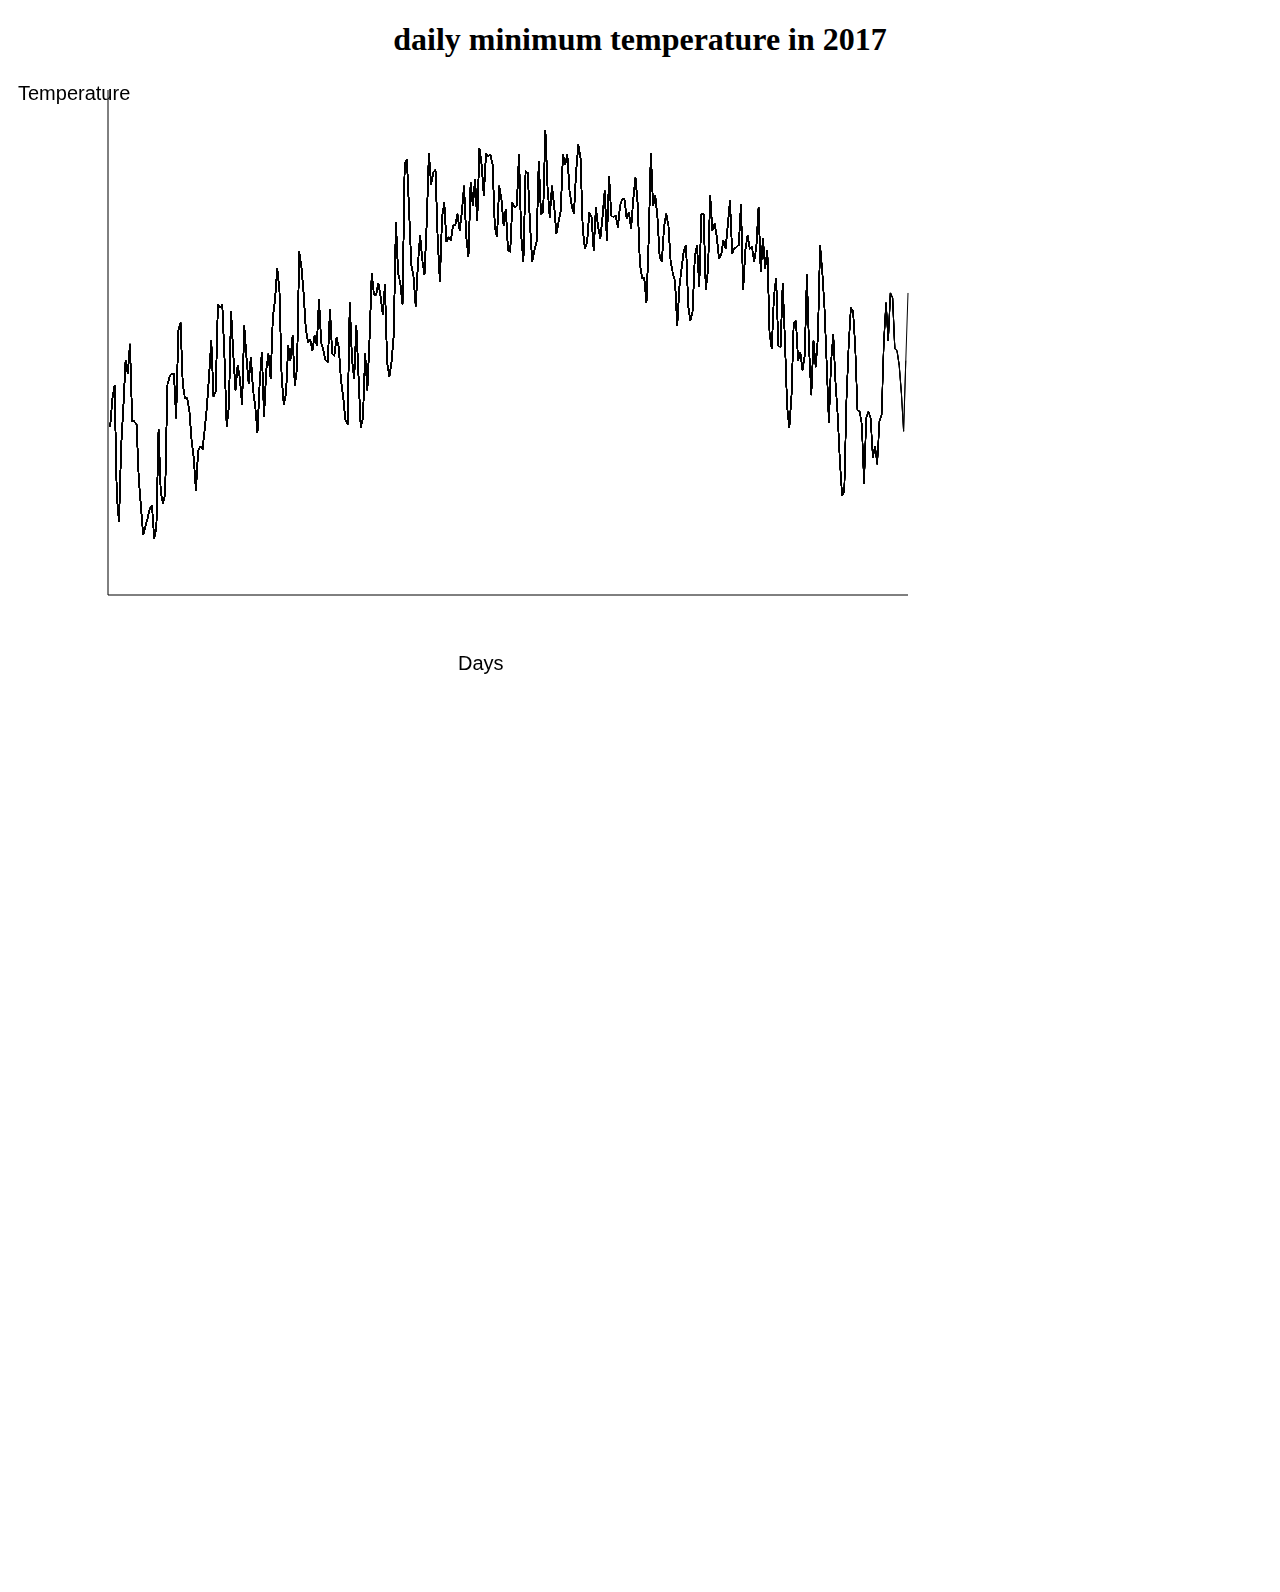
==== Homework/week_3/linegraph.html @ 0c18ccdd "wildcard" ====
<!--
name: David Pantophlet
student number: 12466638
this program will show the development of the lowest temperatures during winter
-->


<!DOCTYPE html>
<html>
<head>
<title>myPage</title>
</head>
<body>
<h1 align="center"> daily minimum temperature in 2017</h1>
<!-- <p>My first paragraph.</p> -->
<canvas id="myChart" width="1500" height="1500"></canvas>
<script>
  var ctx = document.getElementById("myChart").getContext("2d");
  ctx.beginPath();
  ctx.moveTo(100,10);
  ctx.lineTo(100,515);
  ctx.lineTo(900,515);
  ctx.stroke();
  ctx.font = "20px Arial"
  ctx.fillText("Days", 450, 590);
  ctx.fillText("Temperature", 10, 20);

  function createTransform(domain, range){
	// domain is a two-element array of the data bounds [domain_min, domain_max]
	// range is a two-element array of the screen bounds [range_min, range_max]
	// this gives you two equations to solve:
	// range_min = alpha * domain_min + beta
	// range_max = alpha * domain_max + beta
 		// a solution would be:

    var domain_min = domain[0]
    var domain_max = domain[1]
    var range_min = range[0]
    var range_max = range[1]

    // formulas to calculate the alpha and the beta
   	var alpha = (range_max - range_min) / (domain_max - domain_min)
    var beta = range_max - alpha * domain_max

    // returns the function for the linear transformation (y= a * x + b)
    return function(x){
      return alpha * x + beta;
    }
}
  xtransform = createTransform([0,364], [100,900])
  ytransform = createTransform([-64,179], [50,450])

  var days = [];
  for (var i = 0; i < 365; i++){
    days.push(i);

  // var temp = [];
  // for (var i = )
  }
  var fileName = "data.json";
  var temperatures = [];
  var txtFile = new XMLHttpRequest();
  txtFile.onreadystatechange = function() {
      if (txtFile.readyState === 4 && txtFile.status == 200) {
          var data = JSON.parse(txtFile.responseText);
          var dates = Object.keys(data);

          var counter = 1;
          for (const element in data){
            temperature = data[element]["   TN"];
            temperatures.push(temperature);
            counter++;
          }
          console.log(temperatures);
          ctx.beginPath();
          ctx.moveTo(xtransform(days[0]), ytransform(115 - temperature[0]));

          for (var i = 1; i < 365; i++){
            ctx.lineTo(xtransform(days[i]), ytransform(115 - temperatures[i]));
            ctx.stroke();
          }
      }
  }


txtFile.open("GET", fileName);
txtFile.send();
</script>

</body>
</html>
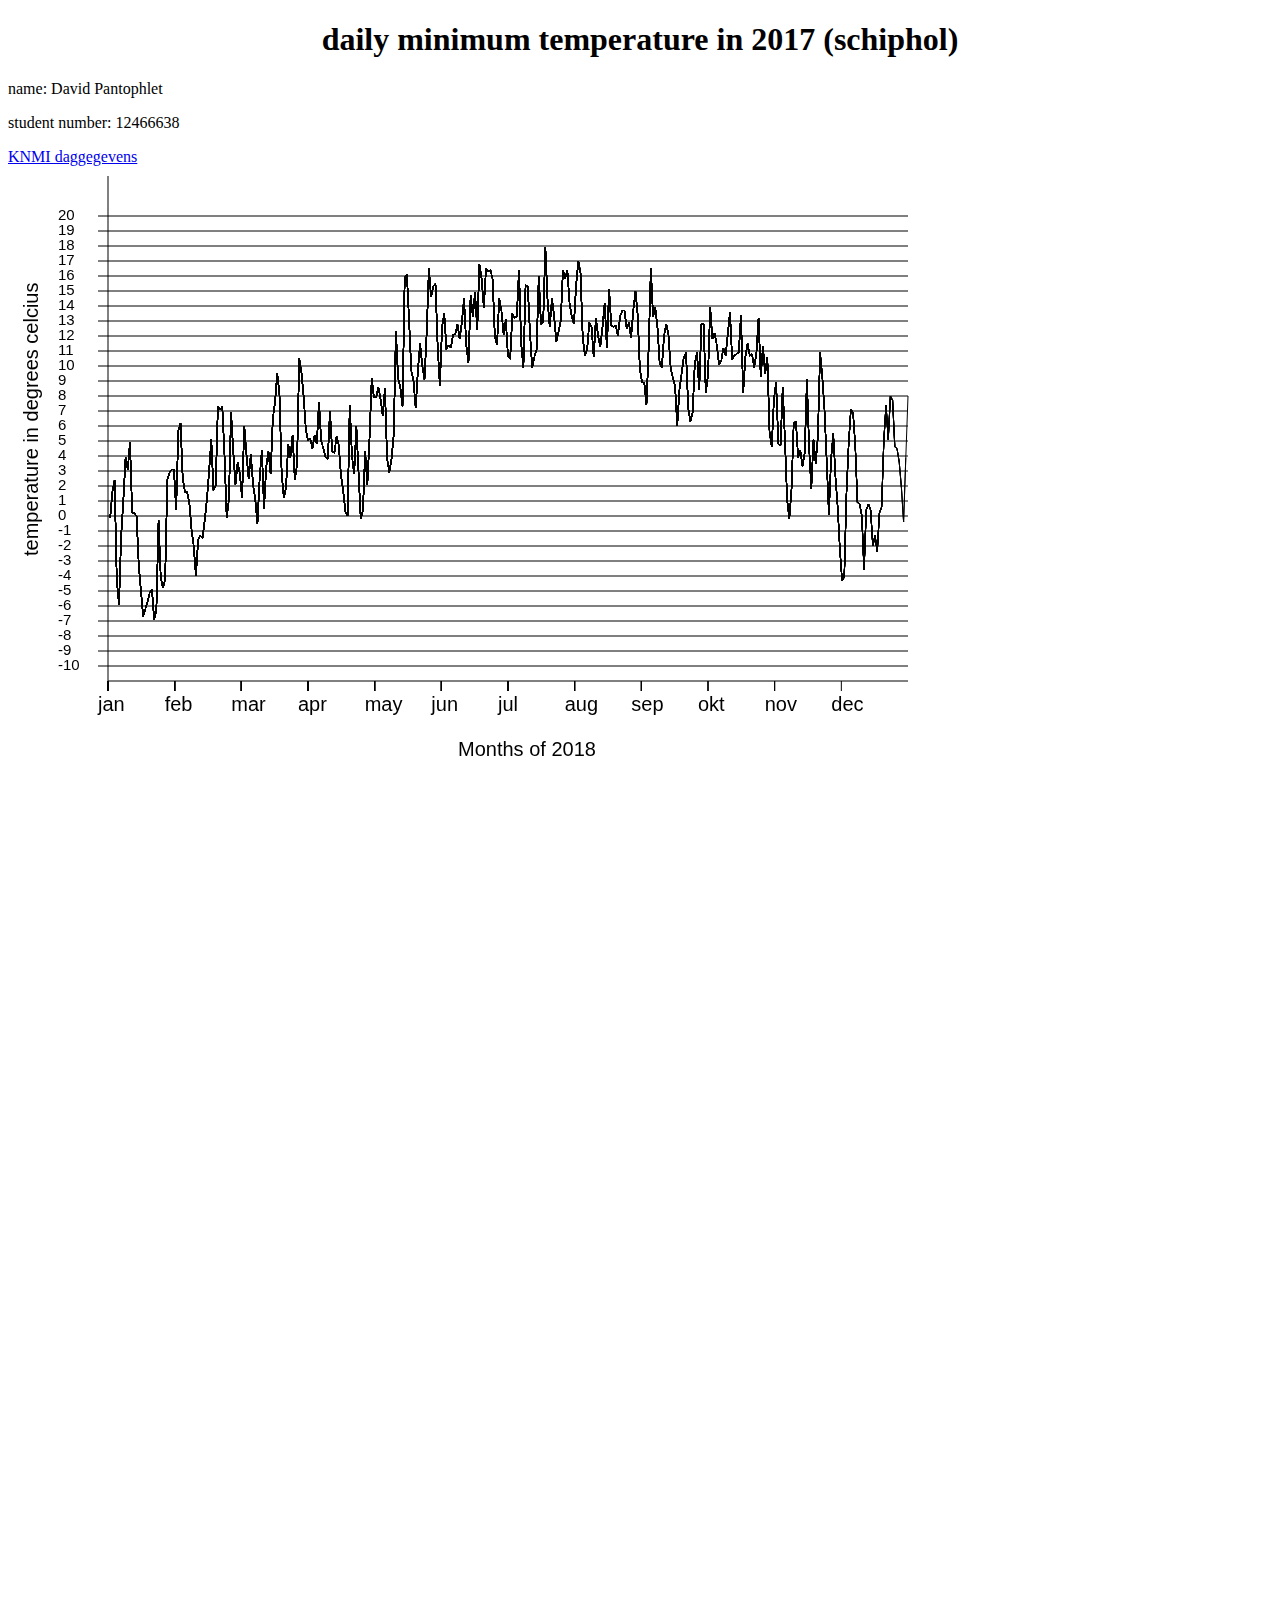
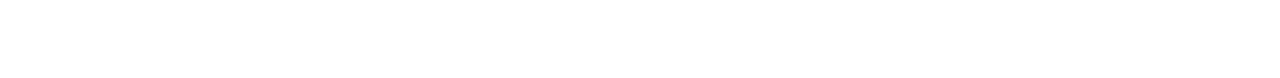
==== commit 6fd41e33: "week 3 opdracht" ====
--- a/Homework/week_3/linegraph.html
+++ b/Homework/week_3/linegraph.html
@@ -7,85 +7,121 @@
 
 <!DOCTYPE html>
 <html>
-<head>
-<title>myPage</title>
-</head>
-<body>
-<h1 align="center"> daily minimum temperature in 2017</h1>
-<!-- <p>My first paragraph.</p> -->
-<canvas id="myChart" width="1500" height="1500"></canvas>
-<script>
-  var ctx = document.getElementById("myChart").getContext("2d");
-  ctx.beginPath();
-  ctx.moveTo(100,10);
-  ctx.lineTo(100,515);
-  ctx.lineTo(900,515);
-  ctx.stroke();
-  ctx.font = "20px Arial"
-  ctx.fillText("Days", 450, 590);
-  ctx.fillText("Temperature", 10, 20);
+  <head>
+    <title>myPage</title>
+  </head>
+  <body>
+    <h1 align="center"> daily minimum temperature in 2017 (schiphol)</h1>
+    <p> name: David Pantophlet</p>
+    <p> student number: 12466638</p>
+    <a href =http://projects.knmi.nl/klimatologie/daggegevens/selectie.cgi>
+      KNMI daggegevens
+    </a>
+  <!-- <p>My first paragraph.</p> -->
+    <canvas id="myChart" width="1500" height="1500"></canvas>
+    <script>
 
-  function createTransform(domain, range){
-	// domain is a two-element array of the data bounds [domain_min, domain_max]
-	// range is a two-element array of the screen bounds [range_min, range_max]
-	// this gives you two equations to solve:
-	// range_min = alpha * domain_min + beta
-	// range_max = alpha * domain_max + beta
- 		// a solution would be:
+      // draws grid with x and y axis labels
+      var ctx = document.getElementById("myChart").getContext("2d");
+      ctx.beginPath();
+      ctx.moveTo(100, 10);
+      ctx.lineTo(100, 515);
+      ctx.lineTo(900, 515);
+      ctx.stroke();
+      ctx.font = "20px Arial"
+      ctx.fillText("Months of 2018", 450, 590);
+      ctx.save();
+      ctx.translate( 10, 400);
+      ctx.rotate(-Math.PI / 2);
+      ctx.fillText("temperature in degrees celcius", 10, 20);
+      ctx.restore();
 
-    var domain_min = domain[0]
-    var domain_max = domain[1]
-    var range_min = range[0]
-    var range_max = range[1]
 
-    // formulas to calculate the alpha and the beta
-   	var alpha = (range_max - range_min) / (domain_max - domain_min)
-    var beta = range_max - alpha * domain_max
+      function createTransform(domain, range){
+    	// domain is a two-element array of the data bounds [domain_min, domain_max]
+    	// range is a two-element array of the screen bounds [range_min, range_max]
+    	// this gives you two equations to solve:
+    	// range_min = alpha * domain_min + beta
+    	// range_max = alpha * domain_max + beta
+     		// a solution would be:
 
-    // returns the function for the linear transformation (y= a * x + b)
-    return function(x){
-      return alpha * x + beta;
+        var domain_min = domain[0]
+        var domain_max = domain[1]
+        var range_min = range[0]
+        var range_max = range[1]
+
+        // formulas to calculate the alpha and the beta
+       	var alpha = (range_max - range_min) / (domain_max - domain_min)
+        var beta = range_max - alpha * domain_max
+
+        // returns the function for the linear transformation (y= a * x + b)
+        return function(x){
+          return alpha * x + beta;
+        }
     }
-}
-  xtransform = createTransform([0,364], [100,900])
-  ytransform = createTransform([-64,179], [50,450])
+      // create transform functions so that it suits with the data
+      xtransform = createTransform([0, 364], [100, 900])
+      ytransform = createTransform([-100, 200], [50, 500])
 
-  var days = [];
-  for (var i = 0; i < 365; i++){
-    days.push(i);
+      // creates array with days of the year
+      var days = [];
+      for (var i = 0; i < 365; i++){
+        days.push(i);
+      }
 
-  // var temp = [];
-  // for (var i = )
-  }
-  var fileName = "data.json";
-  var temperatures = [];
-  var txtFile = new XMLHttpRequest();
-  txtFile.onreadystatechange = function() {
-      if (txtFile.readyState === 4 && txtFile.status == 200) {
-          var data = JSON.parse(txtFile.responseText);
-          var dates = Object.keys(data);
+      var fileName = "data.json";
+      var temperatures = [];
+      var txtFile = new XMLHttpRequest();
+      txtFile.onreadystatechange = function() {
+          if (txtFile.readyState === 4 && txtFile.status == 200) {
+              var data = JSON.parse(txtFile.responseText);
+              var dates = Object.keys(data);
 
-          var counter = 1;
-          for (const element in data){
-            temperature = data[element]["   TN"];
-            temperatures.push(temperature);
-            counter++;
-          }
-          console.log(temperatures);
-          ctx.beginPath();
-          ctx.moveTo(xtransform(days[0]), ytransform(115 - temperature[0]));
+              // gets temperature out of dicitonary
+              var counter = 1;
+              for (const element in data){
+                temperature = data[element]["   TN"];
+                temperatures.push(temperature);
+                counter++;
+              }
 
-          for (var i = 1; i < 365; i++){
-            ctx.lineTo(xtransform(days[i]), ytransform(115 - temperatures[i]));
-            ctx.stroke();
+              // initialize cursour to begin drwaing graph
+              ctx.beginPath();
+              ctx.moveTo(xtransform(days[0]), ytransform(100 - temperature[0]));
+
+              // draw graph
+              for (var i = 1; i < 365; i++){
+                ctx.lineTo(xtransform(days[i]), ytransform(100 - temperatures[i]));
+                ctx.stroke();
+              }
+              // create ticks on x axis
+              months = ["jan", "feb", "mar", "apr", "may", "jun", "jul", "aug", "sep", "okt", "nov", "dec"]
+              ctx.beginPath();
+              var j = 0
+              for (var i = 100; i < 870; i += 800 / 12){
+                ctx.moveTo(i,515);
+                ctx.lineTo(i,525);
+                ctx.fillText(months[j], i - 10, 545);
+                j += 1;
+                ctx.stroke();
+              }
+
+              // create ticks on y axis
+              for (var i = -100; i <= 200 ; i += 10){
+                ctx.beginPath();
+                ctx.moveTo(90, ytransform(i));
+                ctx.font = "15px Arial";
+                ctx.textBaseline = "middle"
+                ctx.fillText(i/10, 50, ytransform(100 - i));
+                ctx.lineTo(900, ytransform(i));
+                ctx.stroke();
+              }
           }
       }
-  }
 
 
-txtFile.open("GET", fileName);
-txtFile.send();
-</script>
-
-</body>
+    txtFile.open("GET", fileName);
+    txtFile.send();
+    </script>
+  </body>
 </html>
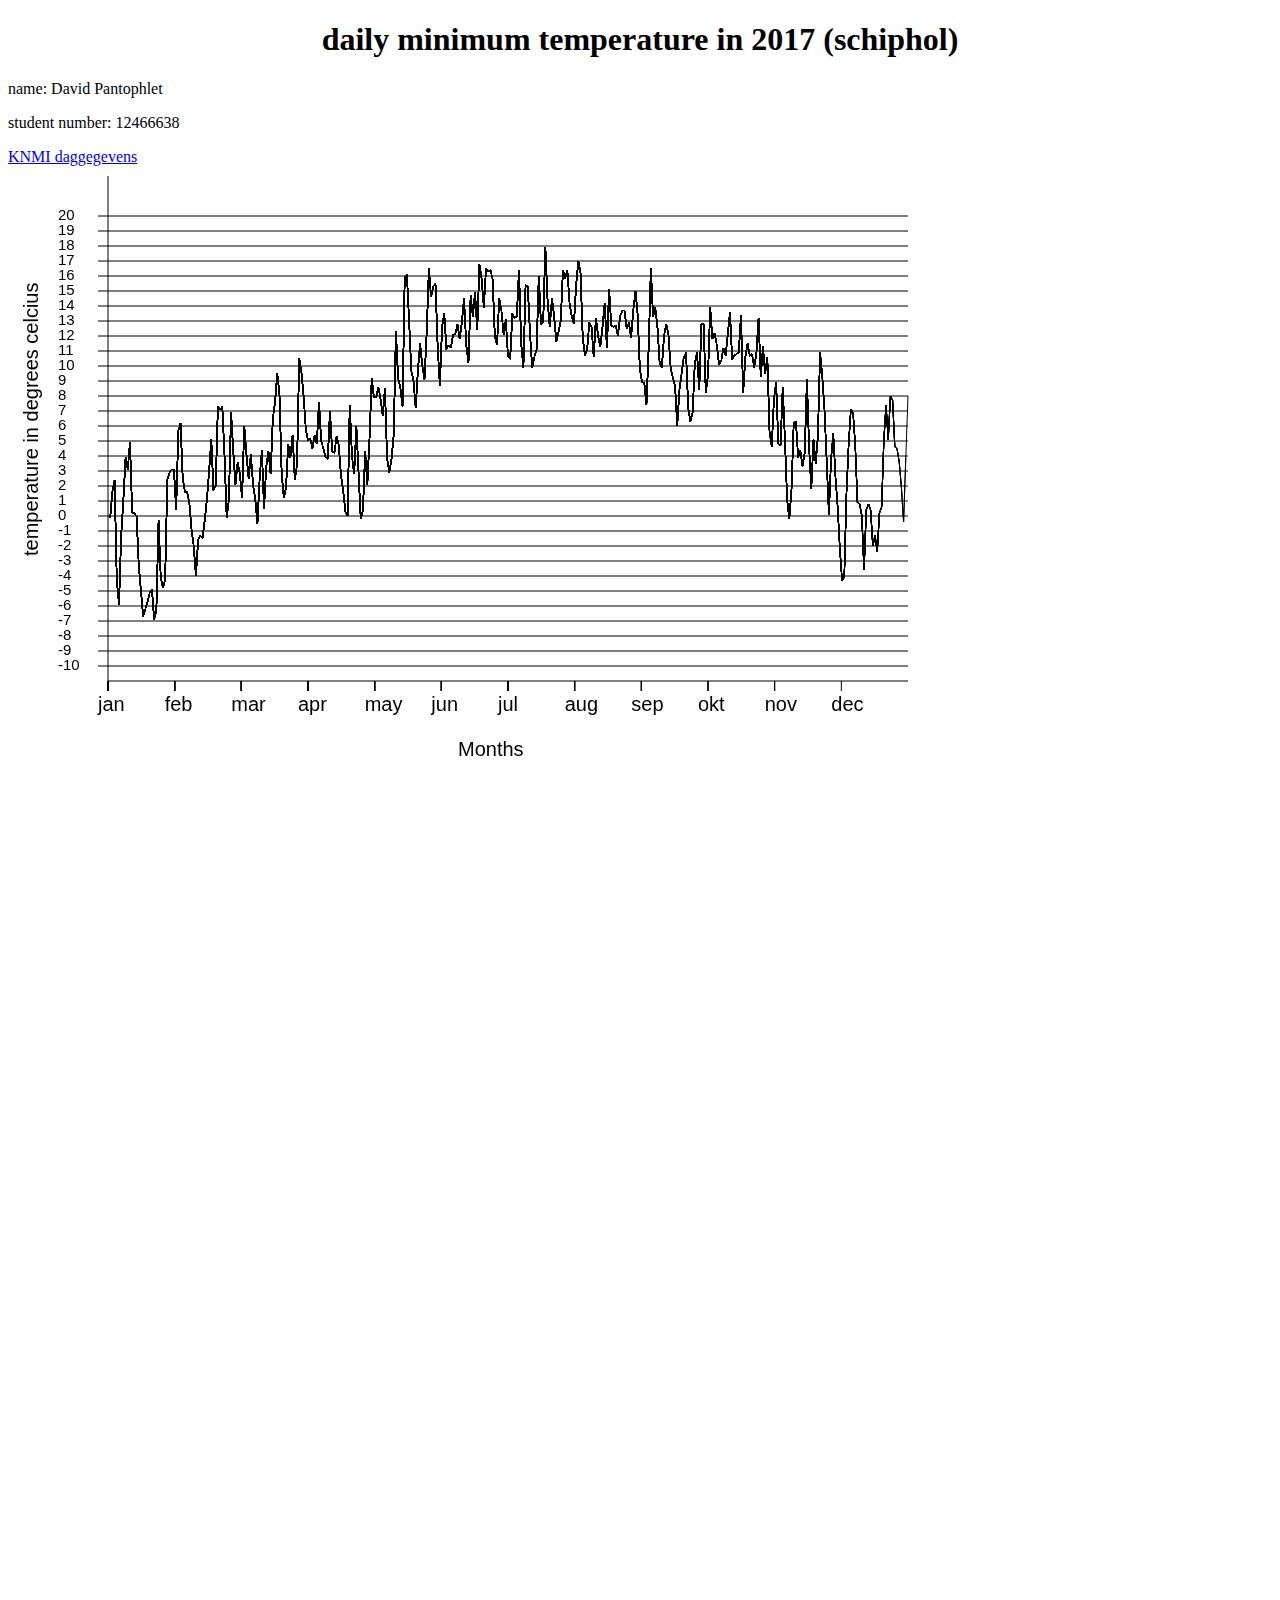
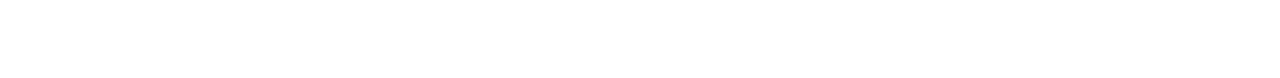
==== commit fbc8ee4a: "final" ====
--- a/Homework/week_3/linegraph.html
+++ b/Homework/week_3/linegraph.html
@@ -29,7 +29,7 @@
       ctx.lineTo(900, 515);
       ctx.stroke();
       ctx.font = "20px Arial"
-      ctx.fillText("Months of 2018", 450, 590);
+      ctx.fillText("Months", 450, 590);
       ctx.save();
       ctx.translate( 10, 400);
       ctx.rotate(-Math.PI / 2);
@@ -69,6 +69,7 @@
         days.push(i);
       }
 
+      // loads data
       var fileName = "data.json";
       var temperatures = [];
       var txtFile = new XMLHttpRequest();
@@ -77,7 +78,7 @@
               var data = JSON.parse(txtFile.responseText);
               var dates = Object.keys(data);
 
-              // gets temperature out of dicitonary
+              // gets temperatures out of dicitonary
               var counter = 1;
               for (const element in data){
                 temperature = data[element]["   TN"];
@@ -85,11 +86,11 @@
                 counter++;
               }
 
-              // initialize cursour to begin drwaing graph
+              // initializes cursour to begin drwaing graph
               ctx.beginPath();
               ctx.moveTo(xtransform(days[0]), ytransform(100 - temperature[0]));
 
-              // draw graph
+              // draws graph
               for (var i = 1; i < 365; i++){
                 ctx.lineTo(xtransform(days[i]), ytransform(100 - temperatures[i]));
                 ctx.stroke();
